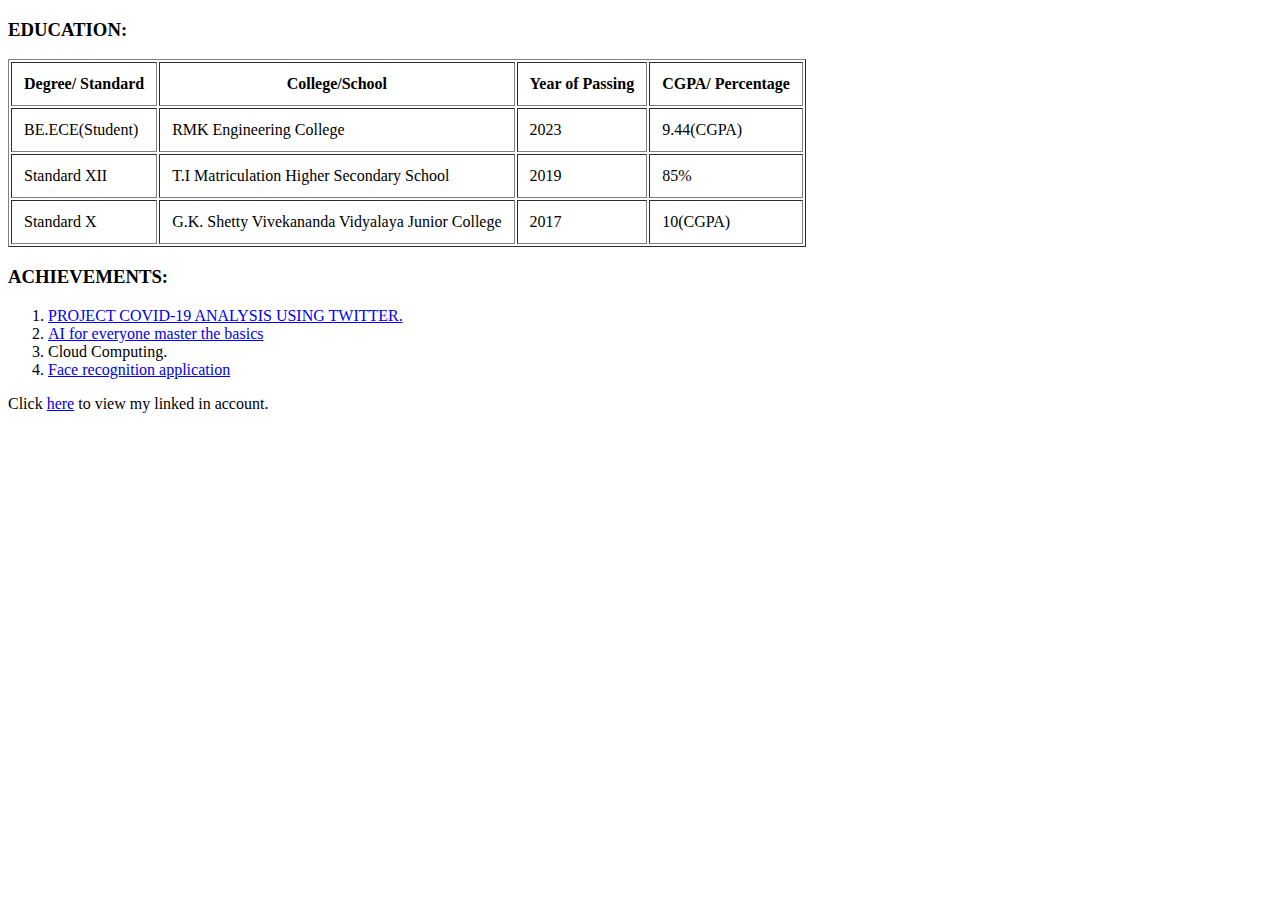
==== Achievements.html @ d5257f90 "initial cv website files" ====
<!DOCTYPE html>
<html>
<head>
<meta charset="uft-8">
<title>Vaishu's Achievements</title>
</head>

<body>
<h3><strong>EDUCATION:</strong></h3>
<table border="1" cellpadding="12">
    <thead>
        <tr>
            <th>Degree/ Standard</th>
            <th>College/School</th>
            <th>Year of Passing</th>
            <th>CGPA/ Percentage</th>
        </tr>    
    </thead>
    <tr>
        <td>BE.ECE(Student)</td>
        <td>RMK Engineering College</td>
        <td>2023</td>
        <td>9.44(CGPA)</td>
    </tr>
    <tr>
        <td>Standard XII</td>
        <td>T.I Matriculation Higher Secondary School</td>
        <td>2019</td>
        <td>85%</td>
    </tr>
    <tr>
        <td>Standard X</td>
        <td>G.K. Shetty Vivekananda Vidyalaya Junior College</td>
        <td>2017</td>
        <td>10(CGPA)</td>
    </tr>
</table>
<h3><strong>ACHIEVEMENTS:</strong></h3>
        <ol start="1">
            <li><a href="https://github.com/Vaishnavi-Parvathy/Sentimental-Analysis-"> PROJECT COVID-19 ANALYSIS USING TWITTER.</li></a>
            <li><a href="https://www.credly.com/badges/55f1c5fd-dd96-413b-8253-cd7cc5e65895?source=linked_in_profile"> AI for everyone master the basics</li></a>
            <li> Cloud Computing.</li>
            <li><a href="https://www.guvi.in/verify-certificate?id=IWkLxg941z1w076252"> Face recognition application</li></a>
        </ol> 
Click <a href="https://www.linkedin.com/in/vaishnavi-parvathy-n-080b1319b/" <strong>here</strong></a> to view my linked in account.
</body>

</html>
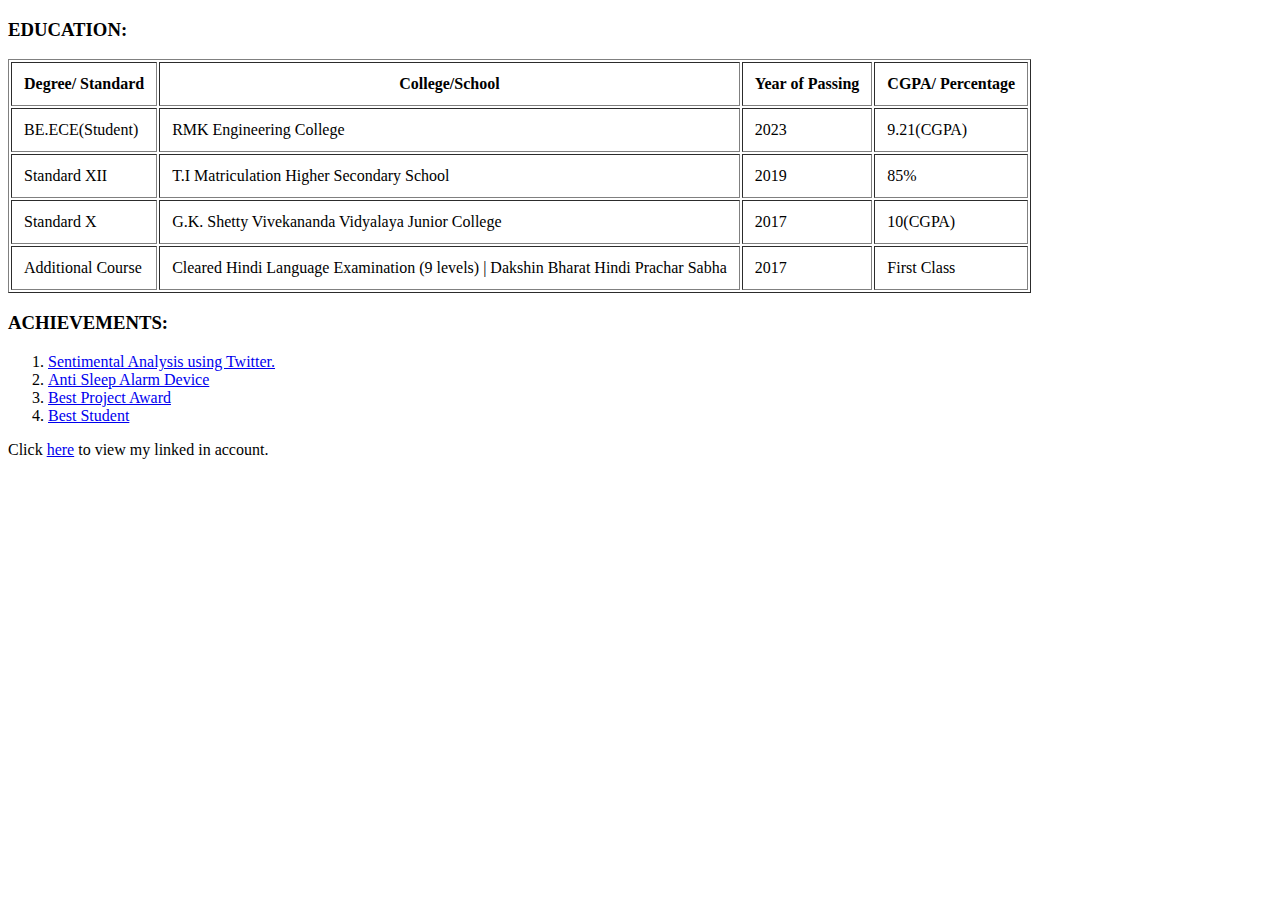
==== commit 816022b9: "Update Achievements.html" ====
--- a/Achievements.html
+++ b/Achievements.html
@@ -3,6 +3,7 @@
 <head>
 <meta charset="uft-8">
 <title>Vaishu's Achievements</title>
+<link rel="stylesheet" href=css/style.css>
 </head>
 
 <body>
@@ -20,7 +21,7 @@
         <td>BE.ECE(Student)</td>
         <td>RMK Engineering College</td>
         <td>2023</td>
-        <td>9.44(CGPA)</td>
+        <td>9.21(CGPA)</td>
     </tr>
     <tr>
         <td>Standard XII</td>
@@ -34,15 +35,22 @@
         <td>2017</td>
         <td>10(CGPA)</td>
     </tr>
+    <tr>
+        <td>Additional Course</td>
+        <td>Cleared Hindi Language Examination (9 levels) | Dakshin Bharat Hindi Prachar Sabha</td>
+        <td>2017</td>
+        <td>First Class</td>
+    </tr>
 </table>
 <h3><strong>ACHIEVEMENTS:</strong></h3>
         <ol start="1">
-            <li><a href="https://github.com/Vaishnavi-Parvathy/Sentimental-Analysis-"> PROJECT COVID-19 ANALYSIS USING TWITTER.</li></a>
-            <li><a href="https://www.credly.com/badges/55f1c5fd-dd96-413b-8253-cd7cc5e65895?source=linked_in_profile"> AI for everyone master the basics</li></a>
-            <li> Cloud Computing.</li>
-            <li><a href="https://www.guvi.in/verify-certificate?id=IWkLxg941z1w076252"> Face recognition application</li></a>
+            <li><a href="https://github.com/Vaishnavi-Parvathy/Sentimental-Analysis-"> Sentimental Analysis using Twitter.</li></a>
+            <li><a href="https://drive.google.com/folderview?id=1WYxNqKm-_biPPeZaeTrYkf8tyu7Vfih6"> Anti Sleep Alarm Device</li></a>
+            <li><a href="https://drive.google.com/file/d/1mHaj_ukGIeeI_551t50I-dM_C1RJ0IRc/view?usp=sharing">Best Project Award</li></a>
+            <li><a href="https://drive.google.com/file/d/1U5gvn4B50_iDgerK2vq-p35XrdYXVpcA/view?usp=sharing"> Best Student</li></a>
+            
         </ol> 
-Click <a href="https://www.linkedin.com/in/vaishnavi-parvathy-n-080b1319b/" <strong>here</strong></a> to view my linked in account.
+Click <a href="https://www.linkedin.com/in/vaishnavi-parvathy-n-080b1319b/" strong> here</strong></a> to view my linked in account.
 </body>
 
-</html>+</html>
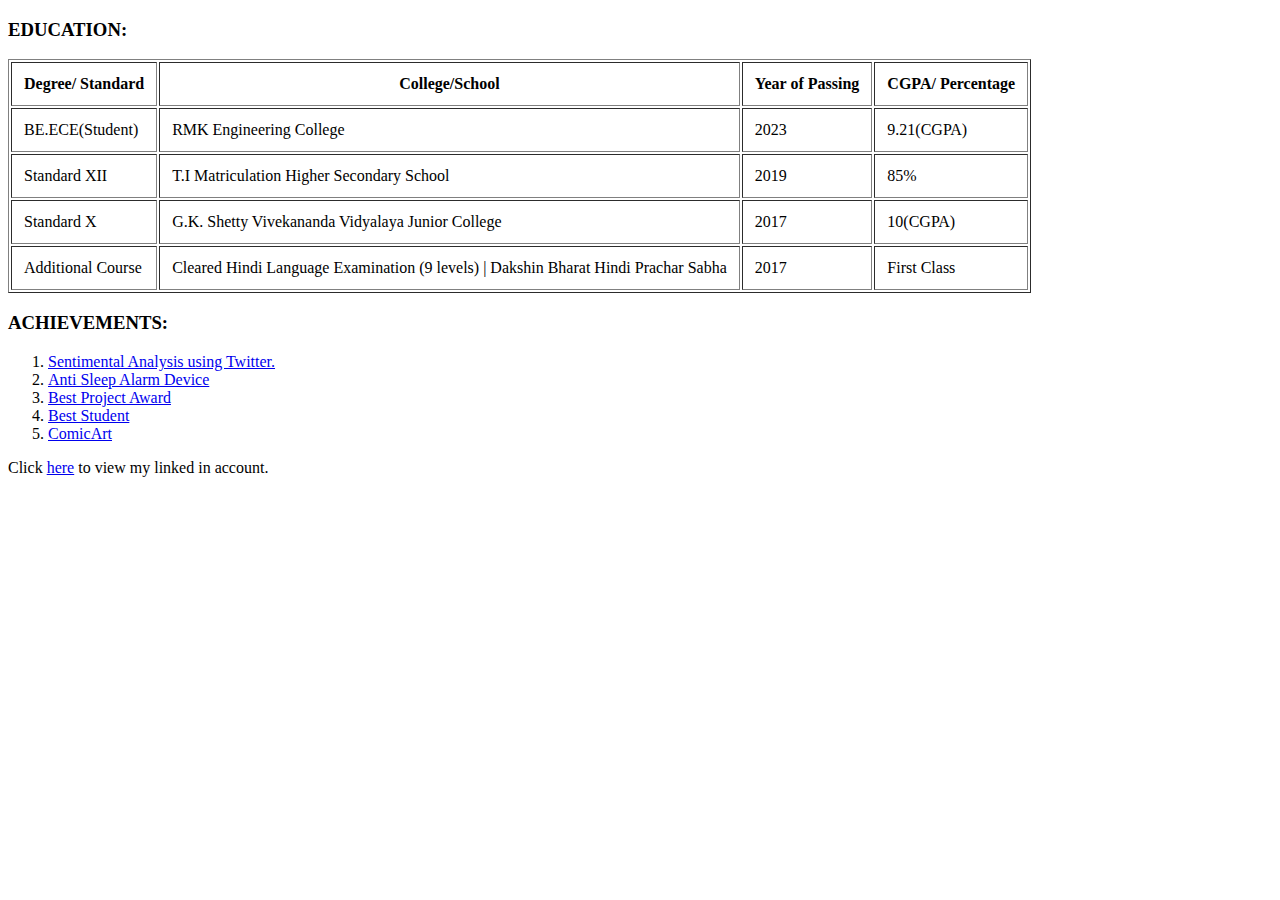
==== commit f5d52ff5: "Update Achievements.html" ====
--- a/Achievements.html
+++ b/Achievements.html
@@ -48,6 +48,7 @@
             <li><a href="https://drive.google.com/folderview?id=1WYxNqKm-_biPPeZaeTrYkf8tyu7Vfih6"> Anti Sleep Alarm Device</li></a>
             <li><a href="https://drive.google.com/file/d/1mHaj_ukGIeeI_551t50I-dM_C1RJ0IRc/view?usp=sharing">Best Project Award</li></a>
             <li><a href="https://drive.google.com/file/d/1U5gvn4B50_iDgerK2vq-p35XrdYXVpcA/view?usp=sharing"> Best Student</li></a>
+            <li><a href="https://vaishnavi-parvathy.github.io/ComicArt/">ComicArt</li></a>
             
         </ol> 
 Click <a href="https://www.linkedin.com/in/vaishnavi-parvathy-n-080b1319b/" strong> here</strong></a> to view my linked in account.
